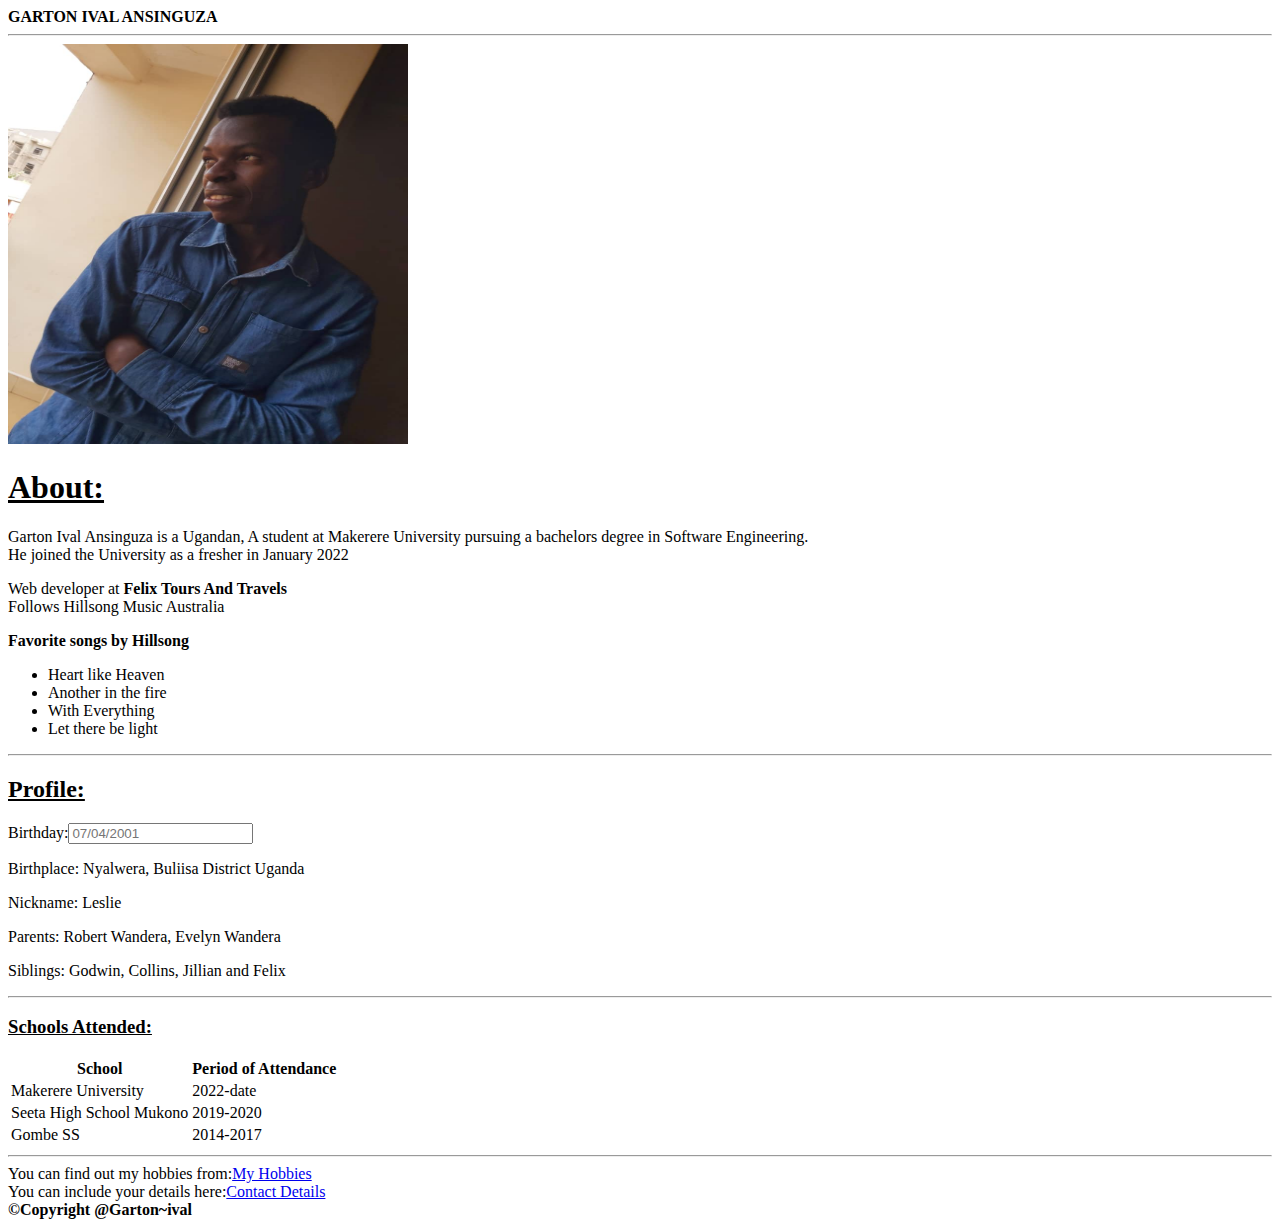
==== index.html @ d5132eeb "Add files via upload" ====
<!DOCTYPE html>
<html lang="en">
    <head>
        <title>Garton Ival Leslie</title>
        <meta charset="UTF-8">
        <meta name="viewport" content="width=device-width, initial-scale=1">
        <link href="css/style.css" rel="stylesheet">
    </head>
    <body>
        <div>
            <header><b>GARTON IVAL ANSINGUZA</b></header>
        </div>
        <hr>
        <img src="GAR.jpg" height="400" width="400" alt="Garton">
        
        <h1><u>About:</u></h1>
        <p>Garton Ival Ansinguza is a Ugandan, A student at Makerere University pursuing a bachelors degree in Software Engineering.<br> He joined the University as a fresher in January 2022</p>
        <p>Web developer at <strong>Felix Tours And Travels</strong><br> Follows Hillsong Music Australia</p>
        <p><b>Favorite songs by Hillsong</b></p>
        <ul>
            <li>Heart like Heaven</li>
            <li>Another in the fire</li>
            <li>With Everything</li>
            <li>Let there be light</li>

        </ul>
        <hr>

        <h2><u>Profile:</u></h2>
        <p>Birthday:<label for="date"></label><input type="text" placeholder="07/04/2001" id="date"></p>
        <p>Birthplace: Nyalwera, Buliisa District Uganda</p>
        <p>Nickname: Leslie</p>
        <p>Parents: Robert Wandera, Evelyn Wandera</p>
        <p>Siblings: Godwin, Collins, Jillian and Felix</p>
        <hr>

        <h3><u>Schools Attended:</u></h3>

        <div>
            <table>
                <thead>
                    <tr>
                        <th>School</th>
                        <th>Period of Attendance</th>

                    </tr>
                </thead>
                <tbody>

                <tr>
                    <td>Makerere University</td>
                    <td>2022-date</td>
                </tr>
                <tr>
                    <td>Seeta High School Mukono</td>
                    <td>2019-2020</td>
                </tr>
                <tr>
                    <td>Gombe SS</td>
                    <td>2014-2017</td>
                </tr>
                </tbody>
            
            </table>
        </div>
        <hr>
        You can find out my hobbies from:<a href="hobbies.html" target="blank">My Hobbies</a><br>
        You can include your details here:<a href="Contact.html" target="blank">Contact Details</a>

        <div>
            <footer><b>&copy;Copyright @Garton~ival</b></footer>
   
       </div>
    
    </body>
</html>
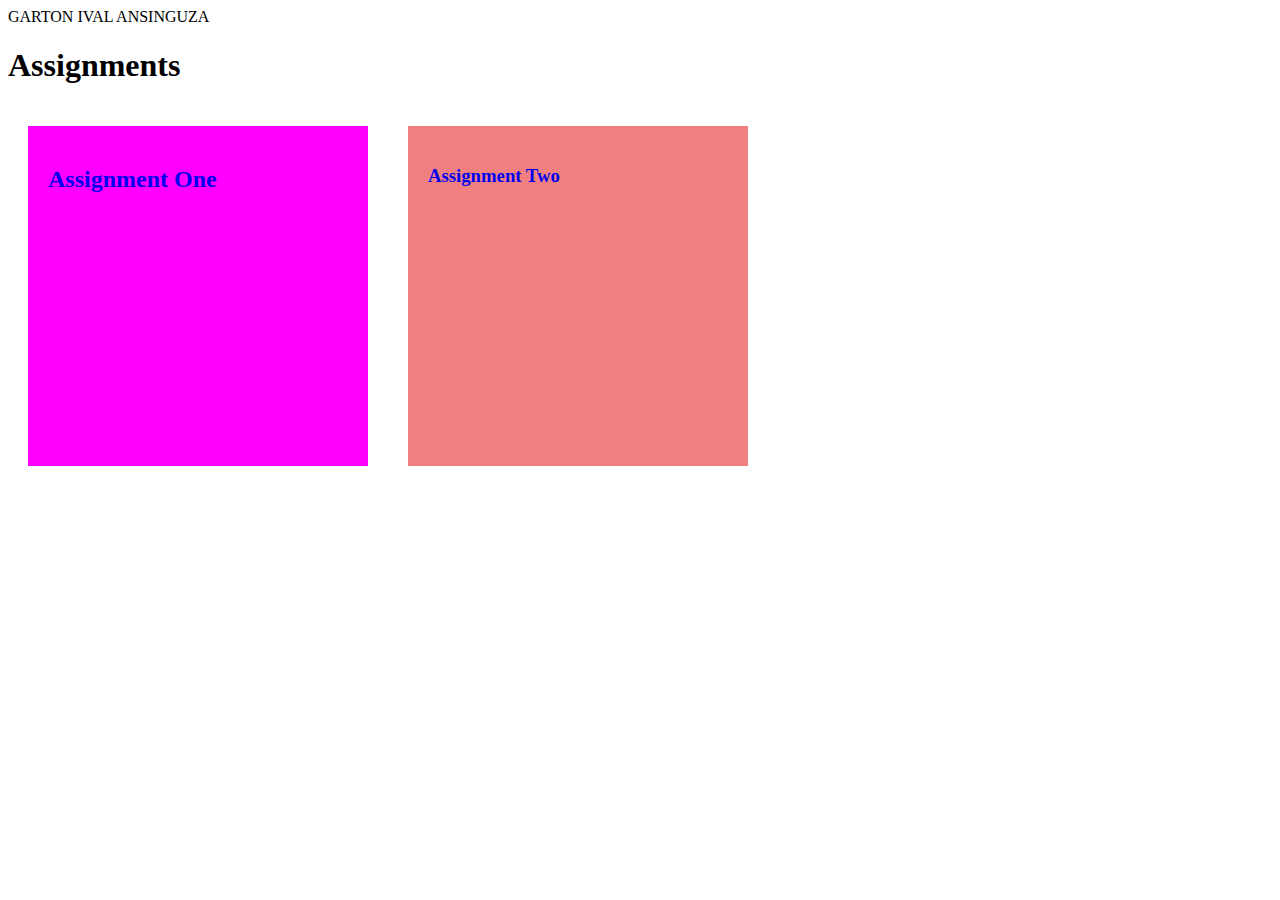
==== commit 87ac0c3b: "Add files via upload" ====
--- a/index.html
+++ b/index.html
@@ -1,76 +1,17 @@
 <!DOCTYPE html>
 <html lang="en">
     <head>
-        <title>Garton Ival Leslie</title>
+        <title>Assignment landing page</title>
         <meta charset="UTF-8">
         <meta name="viewport" content="width=device-width, initial-scale=1">
-        <link href="css/style.css" rel="stylesheet">
+        <link href="Ment.css" rel="stylesheet">
     </head>
     <body>
-        <div>
-            <header><b>GARTON IVAL ANSINGUZA</b></header>
-        </div>
-        <hr>
-        <img src="GAR.jpg" height="400" width="400" alt="Garton">
-        
-        <h1><u>About:</u></h1>
-        <p>Garton Ival Ansinguza is a Ugandan, A student at Makerere University pursuing a bachelors degree in Software Engineering.<br> He joined the University as a fresher in January 2022</p>
-        <p>Web developer at <strong>Felix Tours And Travels</strong><br> Follows Hillsong Music Australia</p>
-        <p><b>Favorite songs by Hillsong</b></p>
-        <ul>
-            <li>Heart like Heaven</li>
-            <li>Another in the fire</li>
-            <li>With Everything</li>
-            <li>Let there be light</li>
+        <header>GARTON IVAL ANSINGUZA</header>
+        <h1>Assignments</h1>
+        <a href="AssignmentOne.html" target="_blank"><div class="One"><h2>Assignment One</h2></div></a>
+        <a href="AssignmentTwo.html" target="_blank"><div class="Two"><h3>Assignment Two</h3></div></a>
 
-        </ul>
-        <hr>
-
-        <h2><u>Profile:</u></h2>
-        <p>Birthday:<label for="date"></label><input type="text" placeholder="07/04/2001" id="date"></p>
-        <p>Birthplace: Nyalwera, Buliisa District Uganda</p>
-        <p>Nickname: Leslie</p>
-        <p>Parents: Robert Wandera, Evelyn Wandera</p>
-        <p>Siblings: Godwin, Collins, Jillian and Felix</p>
-        <hr>
-
-        <h3><u>Schools Attended:</u></h3>
-
-        <div>
-            <table>
-                <thead>
-                    <tr>
-                        <th>School</th>
-                        <th>Period of Attendance</th>
-
-                    </tr>
-                </thead>
-                <tbody>
-
-                <tr>
-                    <td>Makerere University</td>
-                    <td>2022-date</td>
-                </tr>
-                <tr>
-                    <td>Seeta High School Mukono</td>
-                    <td>2019-2020</td>
-                </tr>
-                <tr>
-                    <td>Gombe SS</td>
-                    <td>2014-2017</td>
-                </tr>
-                </tbody>
-            
-            </table>
-        </div>
-        <hr>
-        You can find out my hobbies from:<a href="hobbies.html" target="blank">My Hobbies</a><br>
-        You can include your details here:<a href="Contact.html" target="blank">Contact Details</a>
-
-        <div>
-            <footer><b>&copy;Copyright @Garton~ival</b></footer>
-   
-       </div>
     
     </body>
 </html>--- a/Ment.css
+++ b/Ment.css
@@ -0,0 +1,22 @@
+header{
+    text-align: justify;
+    text-size-adjust: 150;
+}
+.Two{
+    background-color: lightcoral;
+    margin: 20px;
+    padding: 20px;
+    border: 20px;
+    height: 300px;
+    width: 300px;
+    display: inline-block;
+}
+.One{
+    background-color: magenta;
+    margin: 20px;
+    padding: 20px;
+    border: 20px;
+    height: 300px;
+    width: 300px;
+    float: left;
+}